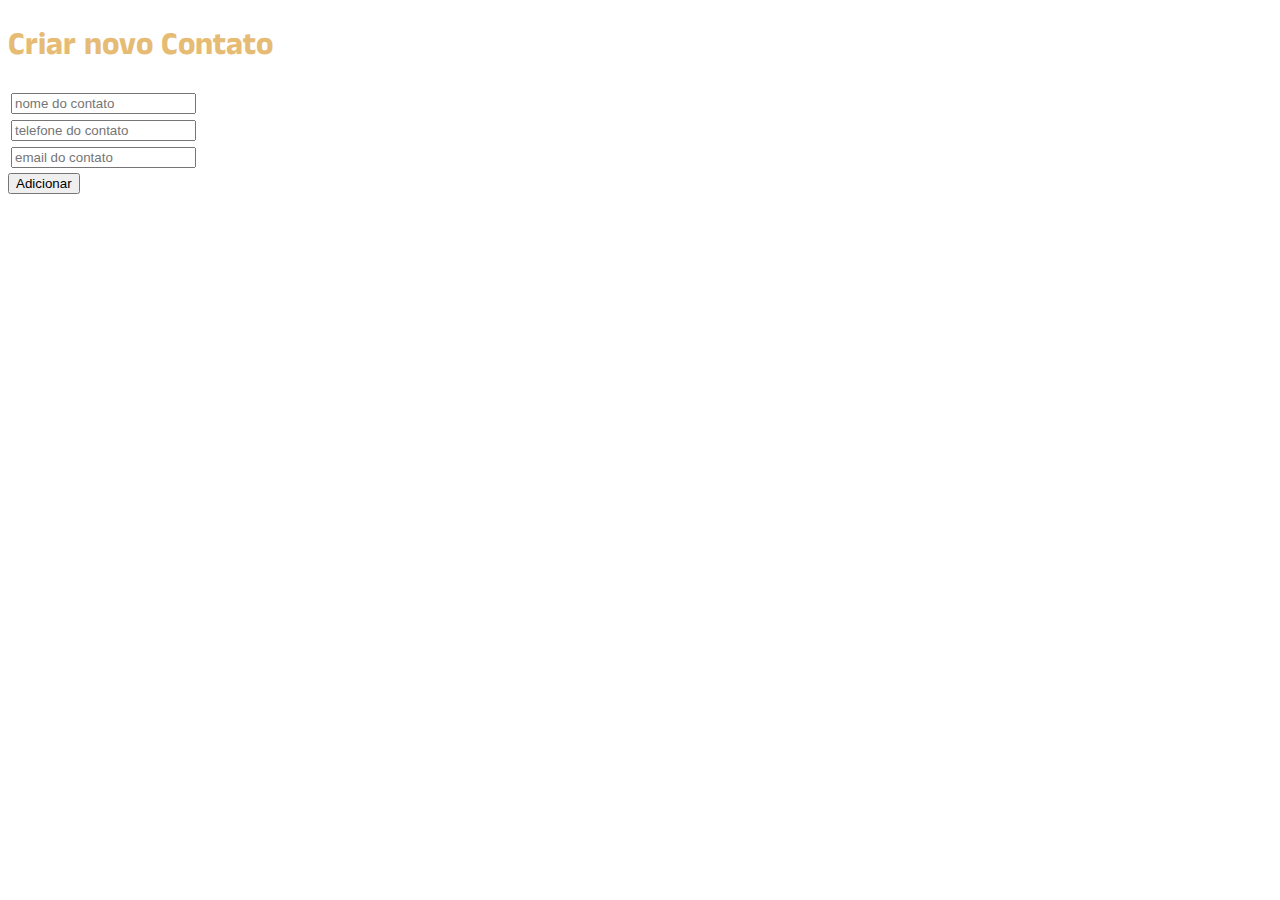
==== src/main/webapp/pages/novoContato.html @ 15d2db0d "add page to create a new contact" ====
<!DOCTYPE html>
<html lang="pt-br">
<head>
    <meta charset="UTF-8">
    <meta http-equiv="X-UA-Compatible" content="IE=edge">
    <meta name="viewport" content="width=device-width, initial-scale=1.0">
    <title>Agenda - Novo Contato</title>
    <link rel="icon" href="../Images/telephone.png"/>
    <link rel="stylesheet" href="../styles/style.css"/>
    <link rel="preconnect" href="https://fonts.googleapis.com">
	<link rel="preconnect" href="https://fonts.gstatic.com" crossorigin>
	<link href="https://fonts.googleapis.com/css2?family=Anek+Malayalam:wght@400;700&display=swap" rel="stylesheet">
</head>
<body>
    <h1>Criar novo Contato</h1>
    <form name="formContato" action="">
    	<table>
    		<tr>
    			<td><input type="text" name="nome" placeholder="nome do contato"></td>
    		</tr>
    		<tr>
    			<td><input type="text" name="telefone" placeholder="telefone do contato"></td>
    		</tr>
    		<tr>
    			<td><input type="email" name="email" placeholder="email do contato"></td>
    		</tr>
    	</table>
    	<input type="button" value="Adicionar">
    </form>
</body>
</html>
---- src/main/webapp/styles/style.css ----
@charset "UTF-8";

img#icon-principal{
	inline-size: 250px;
    block-size: 250px;
}

body{
	font-family: 'Anek Malayalam', sans-serif;
}

h1{
	color: #e6bb73;
}

.BotoesAcesso{
	text-decoration: none;
	color: white;
	background-color: #8acbff;
	padding: 5px 10px 5px 10px;
	font-size: 1.3em;
	font-weight: 700;
	border-radius: 9px;
	border-style: solid;
	border-color: black;
	border-width: 2px;
	margin-left: 3.3%;
}
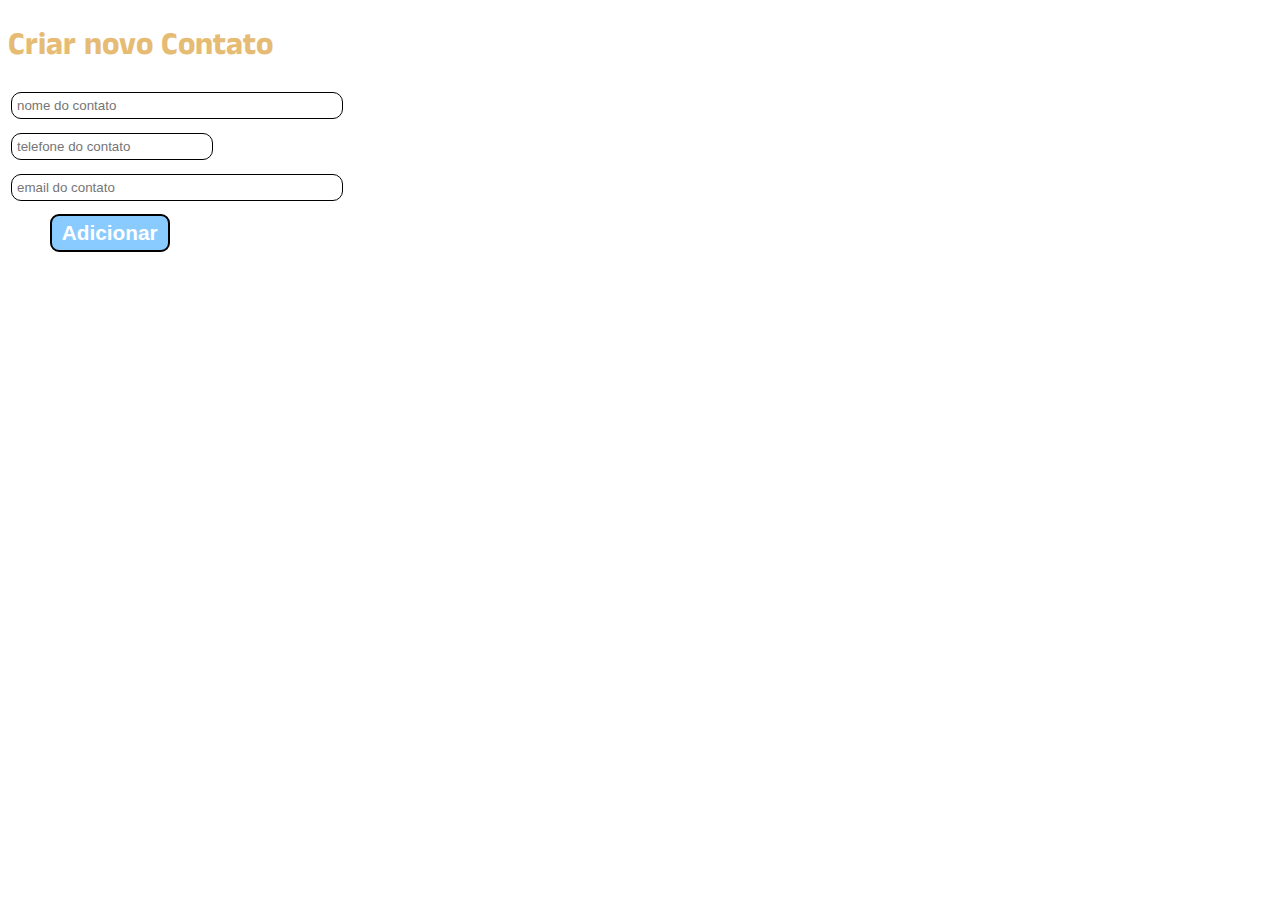
==== commit ffb9cda1: "add style to input boxes" ====
--- a/src/main/webapp/pages/novoContato.html
+++ b/src/main/webapp/pages/novoContato.html
@@ -16,16 +16,16 @@
     <form name="formContato" action="">
     	<table>
     		<tr>
-    			<td><input type="text" name="nome" placeholder="nome do contato"></td>
+    			<td><input type="text" name="nome" placeholder="nome do contato" class="caixaEntrada"></td>
     		</tr>
     		<tr>
-    			<td><input type="text" name="telefone" placeholder="telefone do contato"></td>
+    			<td><input type="text" name="telefone" placeholder="telefone do contato" class="caixaEntrada" id="caixaTelefone"></td>
     		</tr>
     		<tr>
-    			<td><input type="email" name="email" placeholder="email do contato"></td>
+    			<td><input type="email" name="email" placeholder="email do contato" class="caixaEntrada"></td>
     		</tr>
     	</table>
-    	<input type="button" value="Adicionar">
+    	<input type="button" value="Adicionar" class="BotoesAcesso">
     </form>
 </body>
 </html>--- a/src/main/webapp/styles/style.css
+++ b/src/main/webapp/styles/style.css
@@ -23,6 +23,18 @@
 	border-radius: 9px;
 	border-style: solid;
 	border-color: black;
-	border-width: 2px;
 	margin-left: 3.3%;
+	cursor: pointer;
+}
+
+.caixaEntrada{
+	width: 320px;
+	padding: 5px;
+	margin-bottom: 10px;
+	border: 1px solid #000000;
+	border-radius: 10px;
+}
+
+#caixaTelefone{
+	width: 190px;
 }